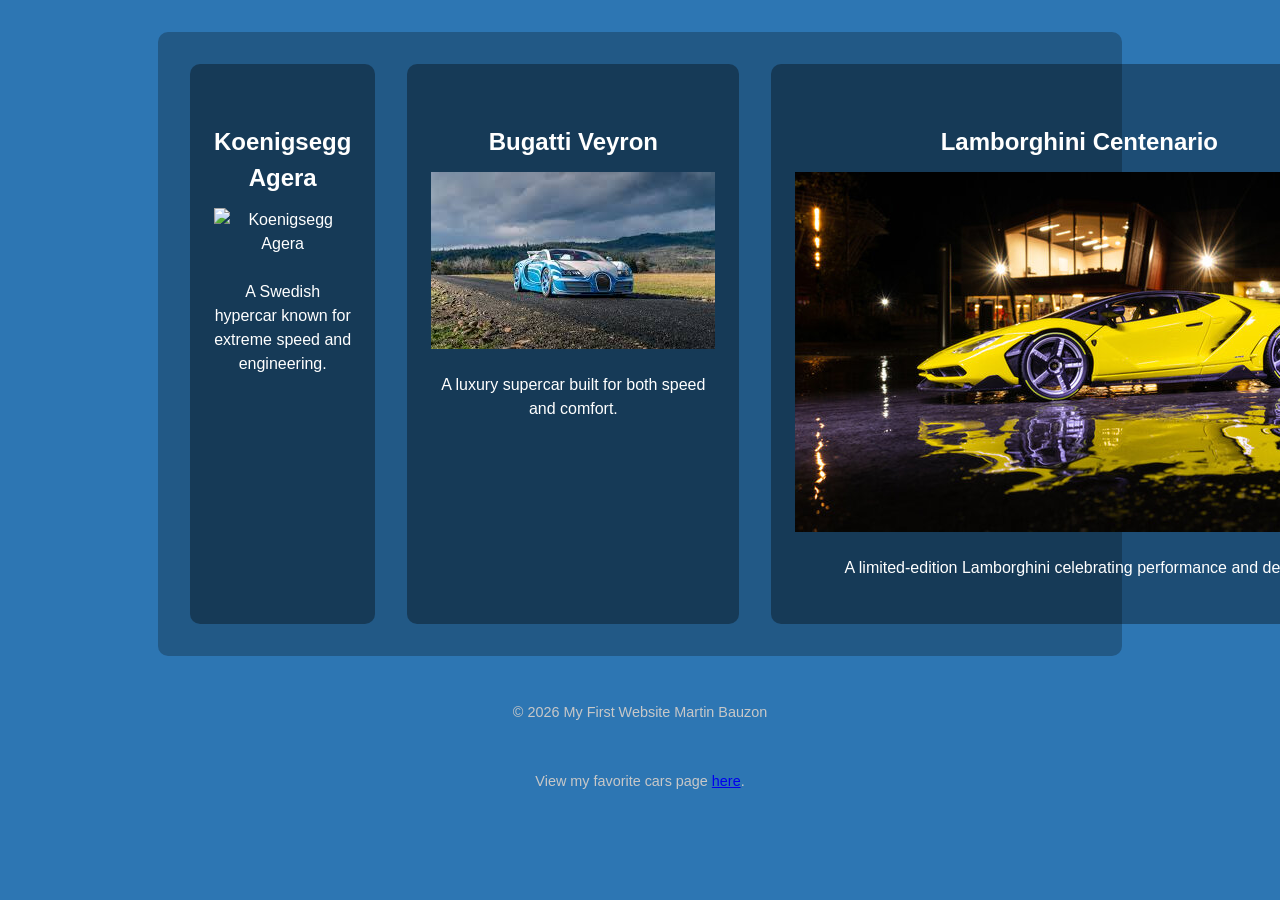
==== Website/car.html @ 88706022 "Add files via upload changed one picture and created a new format of how my website looks. Added a n" ====
<!DOCTYPE html>
<html lang="en">
<head>
    <meta charset="UTF-8">
    <title>Favorite Cars</title>
    <link rel="stylesheet" href="style.css">
</head>
<body>

<main class="columns">
    <section>
        <h2>Koenigsegg Agera</h2>
        <img src="koenigsegg-agera.jpg" alt="Koenigsegg Agera">
        <p>A Swedish hypercar known for extreme speed and engineering.</p>
    </section>

    <section>
        <h2>Bugatti Veyron</h2>
        <img src="Bugatti Veyron.jpg" alt="Bugatti Veyron">
        <p>A luxury supercar built for both speed and comfort.</p>
    </section>

    <section>
        <h2>Lamborghini Centenario</h2>
        <img src="centenario lamborghini.jpg" alt="Lamborghini Centenario">
        <p>A limited-edition Lamborghini celebrating performance and design.</p>
    </section>
</main>

<footer>
    <p>&copy; 2026 My First Website  Martin Bauzon</p>
    <p>
    View my favorite cars page
    <a href="car.html">here</a>.
</p>

</footer>

</body>
</html>
---- Website/style.css ----
/* 1. Type selector (for body) - line 1 */
body {
    background-color: rgb(45, 118, 179); /* color requirement */
    font-family: Arial, sans-serif; 
    font-size: 1rem; 
    color: rgb(255, 255, 255);
    line-height: 1.5; 
    margin: 0;
    padding: 0;
    body {
    background: linear-gradient(
        135deg,
        rgb(45, 118, 179),
        rgb(20, 60, 100)
    );
    font-family: Arial, sans-serif;
    color: white;
    margin: 0;
}

}

/* 2. Class selector (for batman image) - line 11 */
.batman {
    width: 18em; /* relative unit */
    margin-top: 1em;
    border: 0.2em solid rgb(43, 197, 184); /* optional border maybe change in the future (maybe) */
}

/* 3. Relational selector (img inside main) - line 19 */
main img {
    display: block;
    margin-bottom: 1.5em;
    main img {
    padding: 0.75em;
    margin-bottom: 1.5em;
    border: 3px solid rgba(255, 255, 255, 0.6);
    border-radius: 12px;
    background-color: rgba(0, 0, 0, 0.3);
}

}

/* 4. Combination selector (h1 + p) - line 25 */
h1 + p {
    font-size: 1.2rem; /* relative unit */
    color: rgb(230, 230, 230); /* font color */
}

/* 5. super-car selector (link to Koenigsegg) - line 30 */
a[href*="koenigsegg"] {
    text-decoration: none;
    color: #FFD700; /* gold color using hex */
}

/* Other images using etc. */
.jog {
    width: 18em;
    margin-top: 1em;
}

.swim {
    width: 14em;
    margin-top: 1.25em;
}

.koenigsegg {
    
    margin-top: 1em;
}

.Buggatti {
   
    margin-top: 1em;
}

.Lamborghini {
   
    margin-top: 1em;
}


footer p {
    font-size: 0.9rem; /* relative unit */
    color: rgb(200, 200, 200);
    text-align: center;
    padding: 1em 0;
}
/* Main content spacing */
main {
    max-width: 900px;
    margin: 2em auto;      /* centers content */
    padding: 2em;          /* inner spacing */
    background-color: rgba(0, 0, 0, 0.25);
    border-radius: 10px;
}

/* Heading spacing */
h1, h2 {
    margin-top: 1.5em;
    margin-bottom: 0.5em;
}

/* Paragraph spacing */
p {
    margin-bottom: 1.25em;
}

/* List spacing */
ul {
    margin-bottom: 2em;
    padding-left: 1.5em;
}
/* 3-column layout for second page */
.columns {
    display: grid;
    grid-template-columns: repeat(3, 1fr);
    gap: 2em;
}

/* Column styling */
.columns section {
    padding: 1.5em;
    background-color: rgba(0, 0, 0, 0.35);
    border-radius: 10px;
    text-align: center;
}
/* ""Shared"" car image sizing */
.car-image {
    width: 15em;
    margin-top: 1em;
}
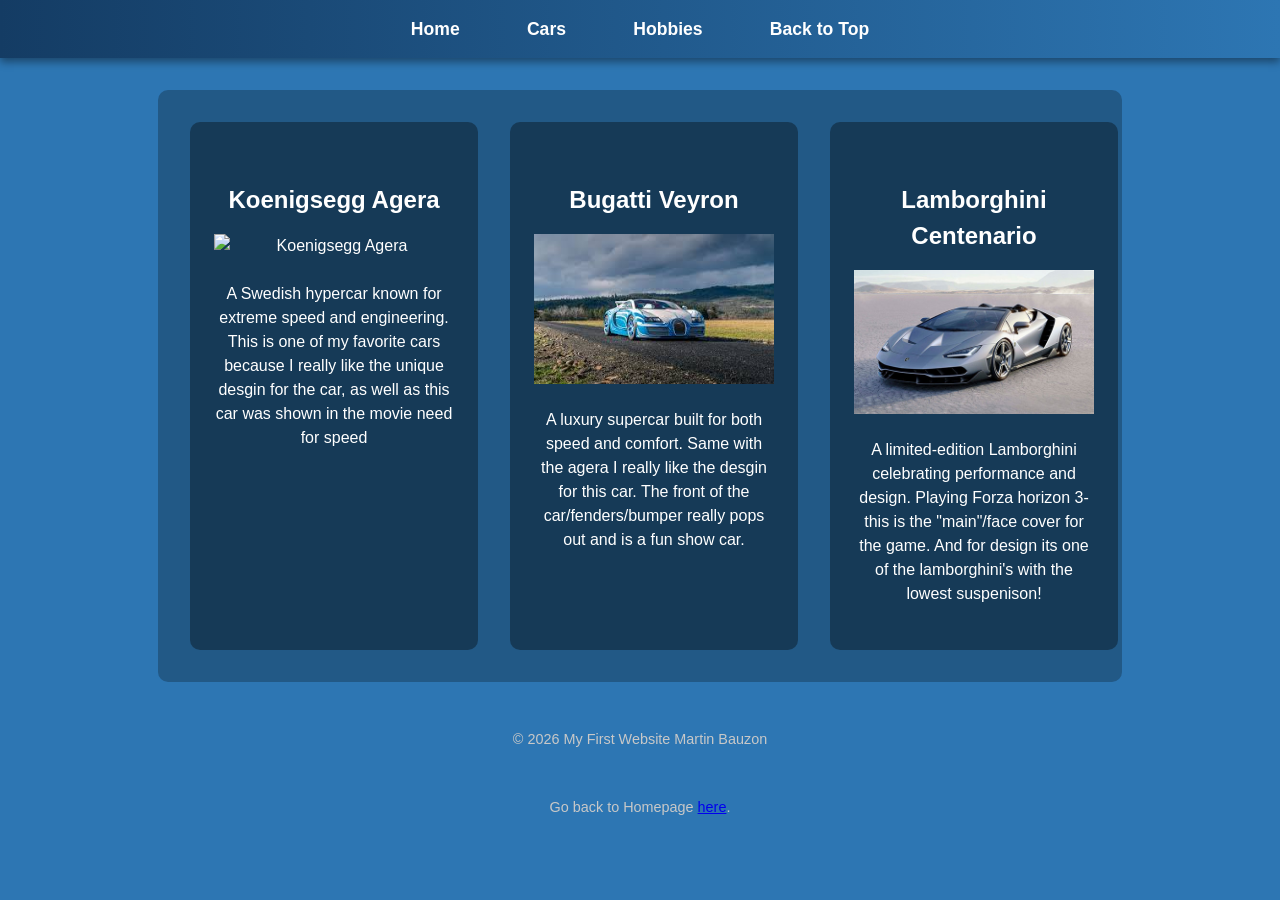
==== commit b16f44a6: "Add files via upload added a navigation bar to homepage/link to all pages, new 'hobbies" html (under" ====
--- a/Website/car.html
+++ b/Website/car.html
@@ -6,35 +6,54 @@
     <link rel="stylesheet" href="style.css">
 </head>
 <body>
+    <!-- Horizontal Navigation Menu -->
+<nav class="navbar">
+    <ul>
+        <li><a href="index.html">Home</a></li>
+        <li><a href="car.html">Cars</a></li>
+        <li><a href="hobbies.html">Hobbies</a></li>
+        <li><a href="#top">Back to Top</a></li>
+    </ul>
+</nav>
+
+<a id="top"></a>
 
 <main class="columns">
     <section>
         <h2>Koenigsegg Agera</h2>
-        <img src="koenigsegg-agera.jpg" alt="Koenigsegg Agera">
-        <p>A Swedish hypercar known for extreme speed and engineering.</p>
+        <img src="koenigsegg-agera.jpg" alt="Koenigsegg Agera" class="car-image">
+        <p>A Swedish hypercar known for extreme speed and engineering. This is one of my favorite cars because I really
+            like the unique desgin for the car, as well as this car was shown in the movie need for speed
+        </p>
     </section>
 
     <section>
         <h2>Bugatti Veyron</h2>
-        <img src="Bugatti Veyron.jpg" alt="Bugatti Veyron">
-        <p>A luxury supercar built for both speed and comfort.</p>
+       <img src="Bugatti Veyron.jpg" alt="Bugatti Veyron" class="car-image">
+        <p>A luxury supercar built for both speed and comfort. Same with the agera I really like the desgin for this car.
+            The front of the car/fenders/bumper really pops out and is a fun show car.
+        </p>
     </section>
 
     <section>
         <h2>Lamborghini Centenario</h2>
-        <img src="centenario lamborghini.jpg" alt="Lamborghini Centenario">
-        <p>A limited-edition Lamborghini celebrating performance and design.</p>
+        <img src="Centenario lamborghini.jpg" alt="Lamborghini Centenario" class="car-image">
+        <p>A limited-edition Lamborghini celebrating performance and design. Playing Forza horizon 3-this is the "main"/face cover
+            for the game. And for design its one of the lamborghini's with the lowest suspenison!
+        </p>
     </section>
 </main>
 
 <footer>
     <p>&copy; 2026 My First Website  Martin Bauzon</p>
     <p>
-    View my favorite cars page
-    <a href="car.html">here</a>.
+    Go back to Homepage
+    <a href="index.html">here</a>.
 </p>
 
 </footer>
 
 </body>
+
+
 </html>
--- a/Website/style.css
+++ b/Website/style.css
@@ -78,7 +78,12 @@
    
     margin-top: 1em;
 }
-
+/* Makes images scalable and responsive */
+main img {
+    width: 100%;       /* Image scales with container */
+    max-width: 400px;  /* Prevents being too large */
+    height: auto;      /* Maintains aspect ratio */
+}
 
 footer p {
     font-size: 0.9rem; /* relative unit */
@@ -131,4 +136,49 @@
     margin-top: 1em;
 }
 
+/* Make all car images same size (Front page/ fit for car.html) */
+.koenigsegg,
+.Buggatti,
+.Lamborghini {
+    width: 15em;
+    height: auto;
+}
 
+/*NEW SECTION*/
+/* Horizontal Navigation Styling  */
+
+
+.navbar {
+    background: linear-gradient(
+        90deg,
+        rgb(20, 60, 100),
+        rgb(45, 118, 179)
+    );
+    padding: 1em 0;
+    box-shadow: 0 4px 8px rgba(0, 0, 0, 0.4);
+}
+
+.navbar ul {
+    list-style: none;
+    display: flex;              /* Makes it horizontal */
+    justify-content: center;    /* Centers menu */
+    gap: 2em;
+    margin: 0;
+    padding: 0;
+}
+
+.navbar a {
+    text-decoration: none;
+    color: white;
+    font-weight: bold;
+    font-size: 1.1rem;
+    padding: 0.5em 1em;
+    border-radius: 6px;
+    transition: 0.3s;
+}
+
+.navbar a:hover {
+    background-color: rgba(255, 255, 255, 0.2);
+    color: gold;
+}
+
